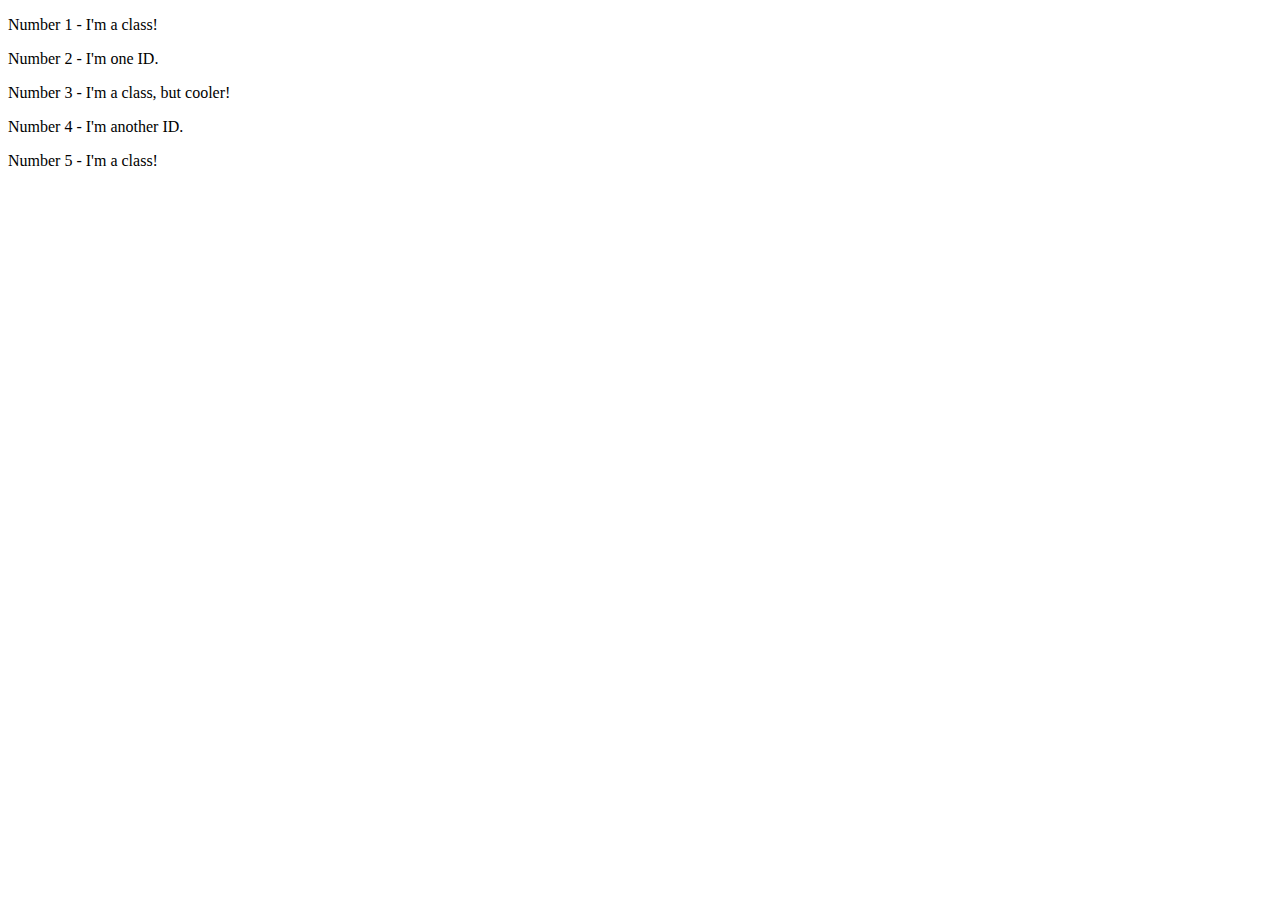
==== foundations/02-class-id-selectors/index.html @ a42ae356 "Update index.html" ====
<!DOCTYPE html>
<html lang="en">
  <head>
    <meta charset="UTF-8">
    <meta http-equiv="X-UA-Compatible" content="IE=edge">
    <meta name="viewport" content="width=device-width, initial-scale=1.0">
    <title>Class and ID Selectors</title>
    <link rel="stylesheet" href="style.css">
  </head>
  <body>
    <p class="clss">Number 1 - I'm a class!</p>
    <div id="first">Number 2 - I'm one ID.</div>
    <p class="clss">Number 3 - I'm a class, but cooler!</p>
    <div id="second">Number 4 - I'm another ID.</div>
    <p class="clss">Number 5 - I'm a class!</p>
  </body>
</html>
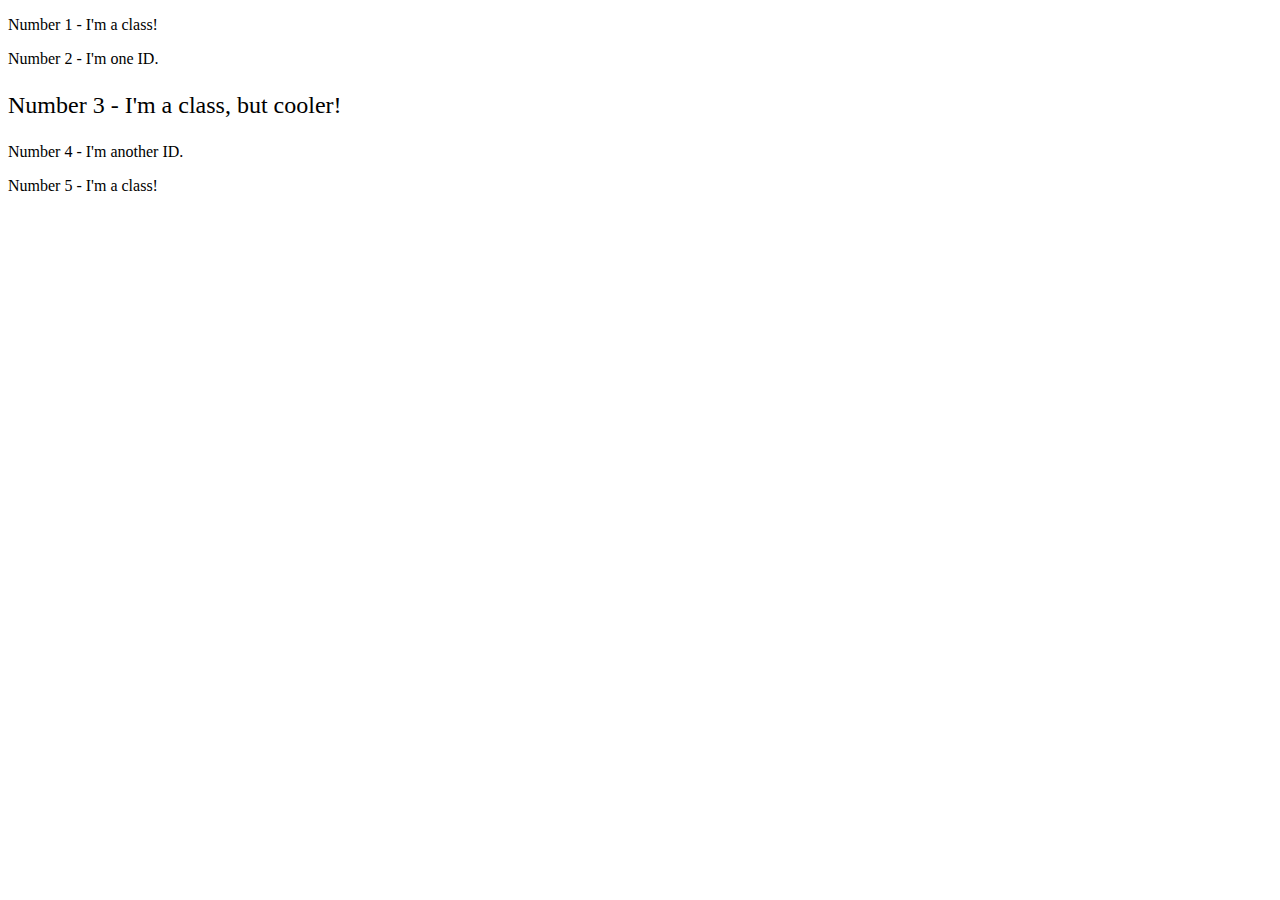
==== commit 3f06a682: "Update index.html" ====
--- a/foundations/02-class-id-selectors/index.html
+++ b/foundations/02-class-id-selectors/index.html
@@ -10,7 +10,7 @@
   <body>
     <p class="clss">Number 1 - I'm a class!</p>
     <div id="first">Number 2 - I'm one ID.</div>
-    <p class="clss">Number 3 - I'm a class, but cooler!</p>
+    <p class="clss spcl" style="font-size: 24px">Number 3 - I'm a class, but cooler!</p>
     <div id="second">Number 4 - I'm another ID.</div>
     <p class="clss">Number 5 - I'm a class!</p>
   </body>
